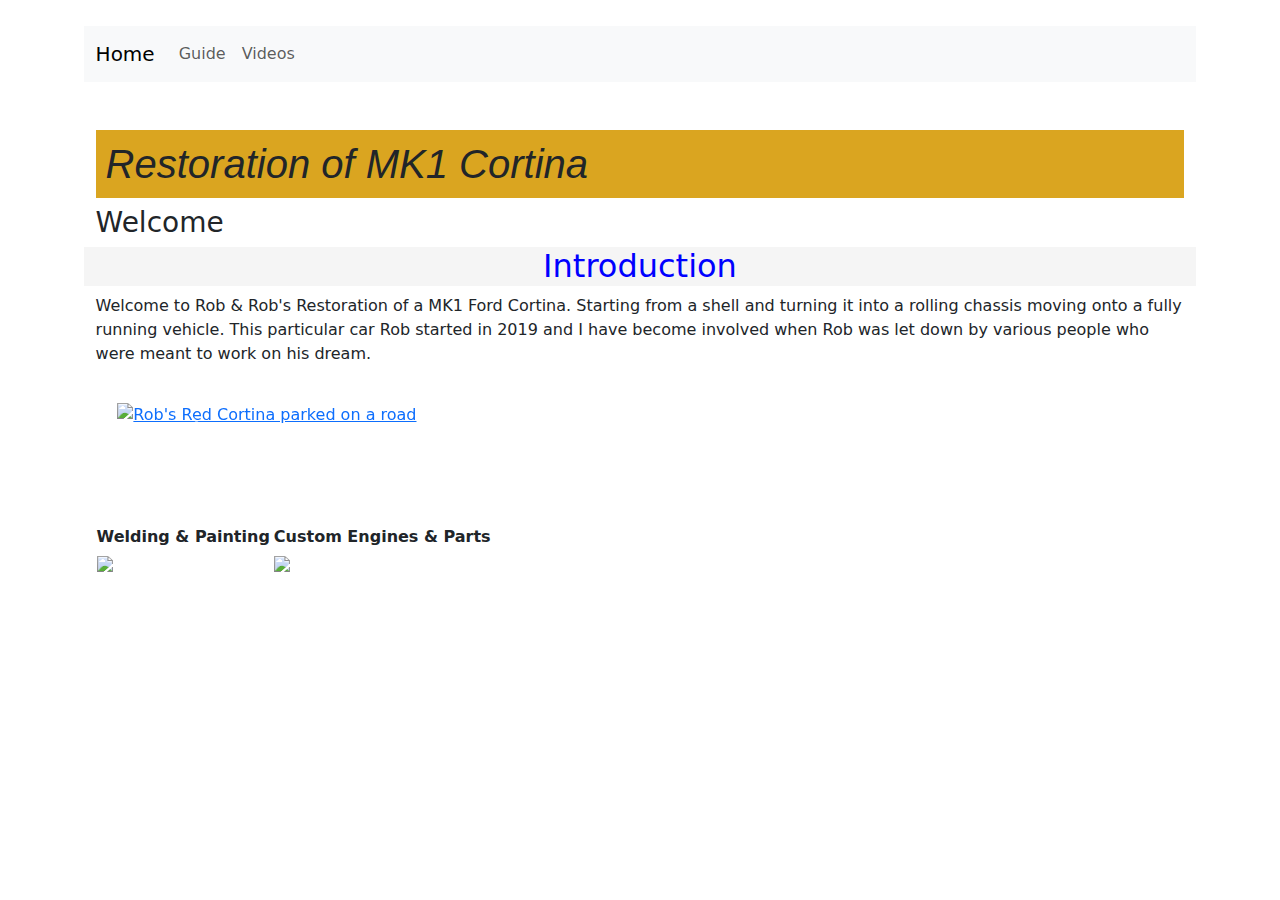
==== index.html @ 6943f39b "Update index.html change names to conforming standards" ====
<!DOCTYPE html>
  <html lang = "en-US">
    <head>
      <meta charset = "UTF-8">
      <meta name="viewport" content="width=device-width, initial-scale=1.0">    
      <link href="https://cdn.jsdelivr.net/npm/bootstrap@5.3.3/dist/css/bootstrap.min.css" rel="stylesheet" integrity="sha384-QWTKZyjpPEjISv5WaRU9OFeRpok6YctnYmDr5pNlyT2bRjXh0JMhjY6hW+ALEwIH" crossorigin="anonymous">
      <link href="https://cdn.jsdelivr.net/npm/bootstrap@5.1.3/dist/css/bootstrap.min.css" rel="stylesheet" integrity="sha384-1BmE4kWBq78iYhFldvKuhfTAU6auU8tT94WrHftjDbrCEXSU1oBoqyl2QvZ6jIW3" crossorigin="anonymous">
      <link rel="stylesheet" href="css/style.css">
      <title>Restore a Cortina</title>
    </head>    
    <body>
      <div class="container">
        <div class="row">
          <!--Nav bar -->
          <nav class="navbar navbar-expand-lg bg-body-tertiary">
            <div class="container-fluid">
              <a class="navbar-brand active" href="index.html">Home</a>
              <button class="navbar-toggler" type="button" data-bs-toggle="collapse" data-bs-target="#navbarSupportedContent" aria-controls="navbarSupportedContent" aria-expanded="false" aria-label="Toggle navigation">
                <span class="navbar-toggler-icon"></span>
              </button>
              <div class="collapse navbar-collapse" id="navbarSupportedContent">
                <ul class="navbar-nav me-auto mb-2 mb-lg-0">                  
                  <li class="nav-item">
                    <a class="nav-link" href="guide.html">Guide</a>
                  </li>
                  <li class="nav-item">
                    <a class="nav-link" href="videos.html">Videos</a>
                  </li>                  
                </ul>                
              </div>
            </div>
          </nav>
        </div>
          <br>
          <br>
          <h1>Restoration of MK1 Cortina</h1>
        <div class="row">
          <h3>Welcome</h3>          
          <h2>Introduction</h2>
          <p>
            Welcome to Rob & Rob's Restoration of a MK1 Ford Cortina.  Starting from a shell and turning it into a rolling chassis moving onto a fully running vehicle.
            This particular car Rob started in 2019 and I have become involved when Rob was let down by various people who were meant to work on his dream.  
          </p>
        </div>
        <!--Carousel containing 3 images, 1st image is a link.-->
        <div class="container">
          <div id="carouselExampleCaptions" class="carousel slide" data-bs-ride="carousel">
            <div class="carousel-indicators">        
              <button type="button" data-bs-target="#carouselExampleCaptions" data-bs-slide-to="0" class="active" aria-current="true" aria-label="Slide 1"></button>        
              <button type="button" data-bs-target="#carouselExampleCaptions" data-bs-slide-to="1" aria-label="Slide 2"></button>        
              <button type="button" data-bs-target="#carouselExampleCaptions" data-bs-slide-to="2" aria-label="Slide 3"></button>        
            </div>        
            <div class="carousel-inner">        
              <div class="carousel-item active">        
                <a href="videos.html" target="_blank"><img src="images/cortinaaftershow.jpg" class="d-block w-100" alt="Rob's Red Cortina parked on a road"></a>        
                <div class="carousel-caption d-none d-md-block">        
                  <h5>Rob's Cortina after a show</h5>
                </div>        
              </div>        
              <div class="carousel-item">        
                <a href="https://www.burtonpower.com/tuning-guides/ford-cars/ford-cortina-mk1-mk2-tuning.html" target="_blank"><img src="images/robsenginesml.jpg" class="d-block w-100" alt="2.8 Cologne Engine"></a>        
                <div class="carousel-caption d-none d-md-block">        
                  <h5>Robs 2.8L that has been stroked and bored to 3.5l</h5>
                </div>        
              </div>        
              <div class="carousel-item">        
                <a href="https://mk1cortina.club/" target="_blank"><img src="images/mk1cortinashowcropped.jpg" class="d-block w-100" alt="MK1 Cortina Owners Club display car in blue"></a>        
                <div class="carousel-caption d-none d-md-block">        
                  <h5>Mk1 Cortina Owners Club</h5>        
                  <p>Click picture to go to the MK1 Cortina Owners Club</p>        
                </div>        
              </div>        
            </div>

              <!--Buttons to control the carousel-->
            <button class="carousel-control-prev" type="button" data-bs-target="#carouselExampleCaptions" data-bs-slide="prev">        
              <span class="carousel-control-prev-icon" aria-hidden="true"></span>        
              <span class="visually-hidden">Previous</span>        
            </button>        
            <button class="carousel-control-next" type="button" data-bs-target="#carouselExampleCaptions" data-bs-slide="next">        
              <span class="carousel-control-next-icon" aria-hidden="true"></span>        
              <span class="visually-hidden">Next</span>        
            </button>        
          </div>        
        </div>
          <script src="https://code.jquery.com/jquery-3.6.0.min.js"></script>
          <script src="https://cdn.jsdelivr.net/npm/@popperjs/core@2.10.2/dist/umd/popper.min.js"></script>
          <script src="https://cdn.jsdelivr.net/npm/bootstrap@5.3.3/dist/js/bootstrap.bundle.min.js" integrity="sha384-YvpcrYf0tY3lHB60NNkmXc5s9fDVZLESaAA55NDzOxhy9GkcIdslK1eN7N6jIeHz" crossorigin="anonymous"></script> 
      </div>
    </body>
    <br>
    <footer>
      <!--Links to companies that help-->
      <div class="container">
        <table>
          <tr>
            <th>Welding & Painting</th>
            <th></th>
            <th>Custom Engines & Parts</th>
          </tr>
          <tr>
            <td><a href="https://www.facebook.com/Repairrefurbyourride" target="_blank"><img src="images/dannyweld.jpg" height="100px" width="auto"></a></td>
            <td></td>
            <td><a href="https://www.burtonpower.com/" target="_blank"><img src="images/burtonpower.svg" width="100%" height="auto"></a></td>
          </tr>
        </table>    
      </div>
    </footer>
  </html>
---- css/style.css ----
/* Milestone Project 1 CSS Stylesheet*/
/* Setup overall layout */

#row{
    background-color: aliceblue;
}
#content1 {
    font-size: x-large;
}
#content1 select {
    display: none;
  }
#content2 {
    font-size: smaller;
}
/* Titles of each page and modal*/
h1{
    padding: 10px;    
    font-family: Arial, Helvetica, sans-serif;
    font-style:oblique;  
    background-color: goldenrod;  
}
/*writing on buttons*/
h2 {
text-align: center;
color: blue;
background-color: whitesmoke;
}
/*Layout of the Guide page*/
.column {
    float: left;
    width: 40%;
}
.centrecolumn {
    float: right;
    width: 60%;
}
/*carousel */
.container {
  padding: 2%;              
}
.clearfix:after {
  content: "";
  display: table;
  clear: both;
}  
/*Footer*/
th {
    text-align: center;
}
/*Modal layout*/
.modal-body{
    align-items: center;
}
.vidsize {
    padding: auto;
}

.item {
    width: 30%;
    height: 0;
    padding-top: 30%;
    display: inline-block;
    background-size: cover;
    background-position: center;
}
  
.containerthumb {
    display: flex;
    justify-content: space-between;
    flex-wrap: wrap;
    
    resize: both;
    overflow: auto;
}
  
/*Gallery*/
.gallery {
   border: 1px solid #ccc;
}  
.gallery:hover {
  border: 1px solid #777;
}  
.gallery img {
   width: 100%;
   height: auto;
}  
.desc {
  padding: 15px;
  text-align: center;
}  
* {
    box-sizing: border-box;
}
  
.responsive {
  padding: 0 6px;
  float: left;
  width: 24.99999%;
}

/*Responsive Screen setup for 3 sizes*/
@media only screen and (max-width: 960px) {
 .responsive {
      width: 20%;
    }    
}
  
@media only screen and (max-width: 800px) {
  .responsive {
      width: 49.99999%;
      margin: 6px 0;
    }
  .widesc {
      display: none;
    }
  .smlsc {
      font-size: smaller;
    }    
  #content1 ul {
      display: none;
    }
  #content1 select {
      display: inline-block;
      width: 100%;
    }       
  }
  
@media only screen and (max-width: 500px) {
  .responsive {
      width: 100%;
    }
  .smlsc {
      display: inline;
    }
  #content1 {
      font-size: small;
    } 
  #reimg {
      display: none;
    }   
}
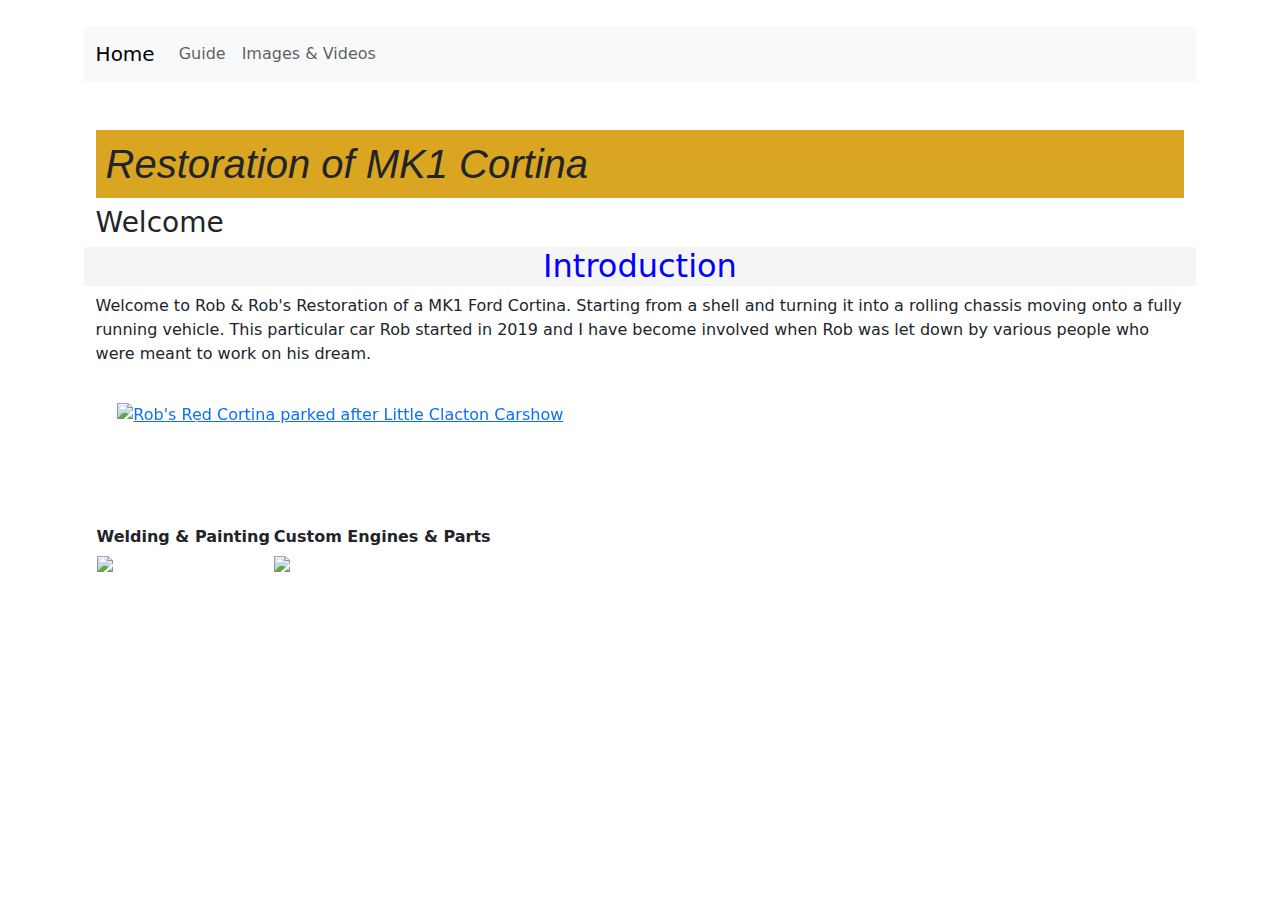
==== commit b48abe5d: "Update index.html with name changes" ====
--- a/index.html
+++ b/index.html
@@ -24,7 +24,7 @@
                     <a class="nav-link" href="guide.html">Guide</a>
                   </li>
                   <li class="nav-item">
-                    <a class="nav-link" href="videos.html">Videos</a>
+                    <a class="nav-link" href="gallery.html">Images & Videos</a>
                   </li>                  
                 </ul>                
               </div>
@@ -52,19 +52,19 @@
             </div>        
             <div class="carousel-inner">        
               <div class="carousel-item active">        
-                <a href="videos.html" target="_blank"><img src="images/cortinaaftershow.jpg" class="d-block w-100" alt="Rob's Red Cortina parked on a road"></a>        
+                <a href="gallery.html" target="_blank"><img src="images/carousel/cortinaaftershow.jpg" class="d-block w-100" alt="Rob's Red Cortina parked after Little Clacton Carshow"></a>        
                 <div class="carousel-caption d-none d-md-block">        
                   <h5>Rob's Cortina after a show</h5>
                 </div>        
               </div>        
               <div class="carousel-item">        
-                <a href="https://www.burtonpower.com/tuning-guides/ford-cars/ford-cortina-mk1-mk2-tuning.html" target="_blank"><img src="images/robsenginesml.jpg" class="d-block w-100" alt="2.8 Cologne Engine"></a>        
+                <a href="https://www.burtonpower.com/tuning-guides/ford-cars/ford-cortina-mk1-mk2-tuning.html" target="_blank"><img src="images/carousel/robsenginesml.jpg" class="d-block w-100" alt="2.8 Cologne Engine"></a>        
                 <div class="carousel-caption d-none d-md-block">        
                   <h5>Robs 2.8L that has been stroked and bored to 3.5l</h5>
                 </div>        
               </div>        
               <div class="carousel-item">        
-                <a href="https://mk1cortina.club/" target="_blank"><img src="images/mk1cortinashowcropped.jpg" class="d-block w-100" alt="MK1 Cortina Owners Club display car in blue"></a>        
+                <a href="https://mk1cortina.club/" target="_blank"><img src="images/carousel/mk1cortinashowcropped.jpg" class="d-block w-100" alt="MK1 Cortina Owners Club display car in blue"></a>        
                 <div class="carousel-caption d-none d-md-block">        
                   <h5>Mk1 Cortina Owners Club</h5>        
                   <p>Click picture to go to the MK1 Cortina Owners Club</p>        
@@ -99,9 +99,9 @@
             <th>Custom Engines & Parts</th>
           </tr>
           <tr>
-            <td><a href="https://www.facebook.com/Repairrefurbyourride" target="_blank"><img src="images/dannyweld.jpg" height="100px" width="auto"></a></td>
+            <td><a href="https://www.facebook.com/Repairrefurbyourride" target="_blank"><img src="images/linksetc/dannyweld.jpg" height="100px" width="auto"></a></td>
             <td></td>
-            <td><a href="https://www.burtonpower.com/" target="_blank"><img src="images/burtonpower.svg" width="100%" height="auto"></a></td>
+            <td><a href="https://www.burtonpower.com/" target="_blank"><img src="images/linksetc/burtonpower.svg" width="100%" height="auto"></a></td>
           </tr>
         </table>    
       </div>
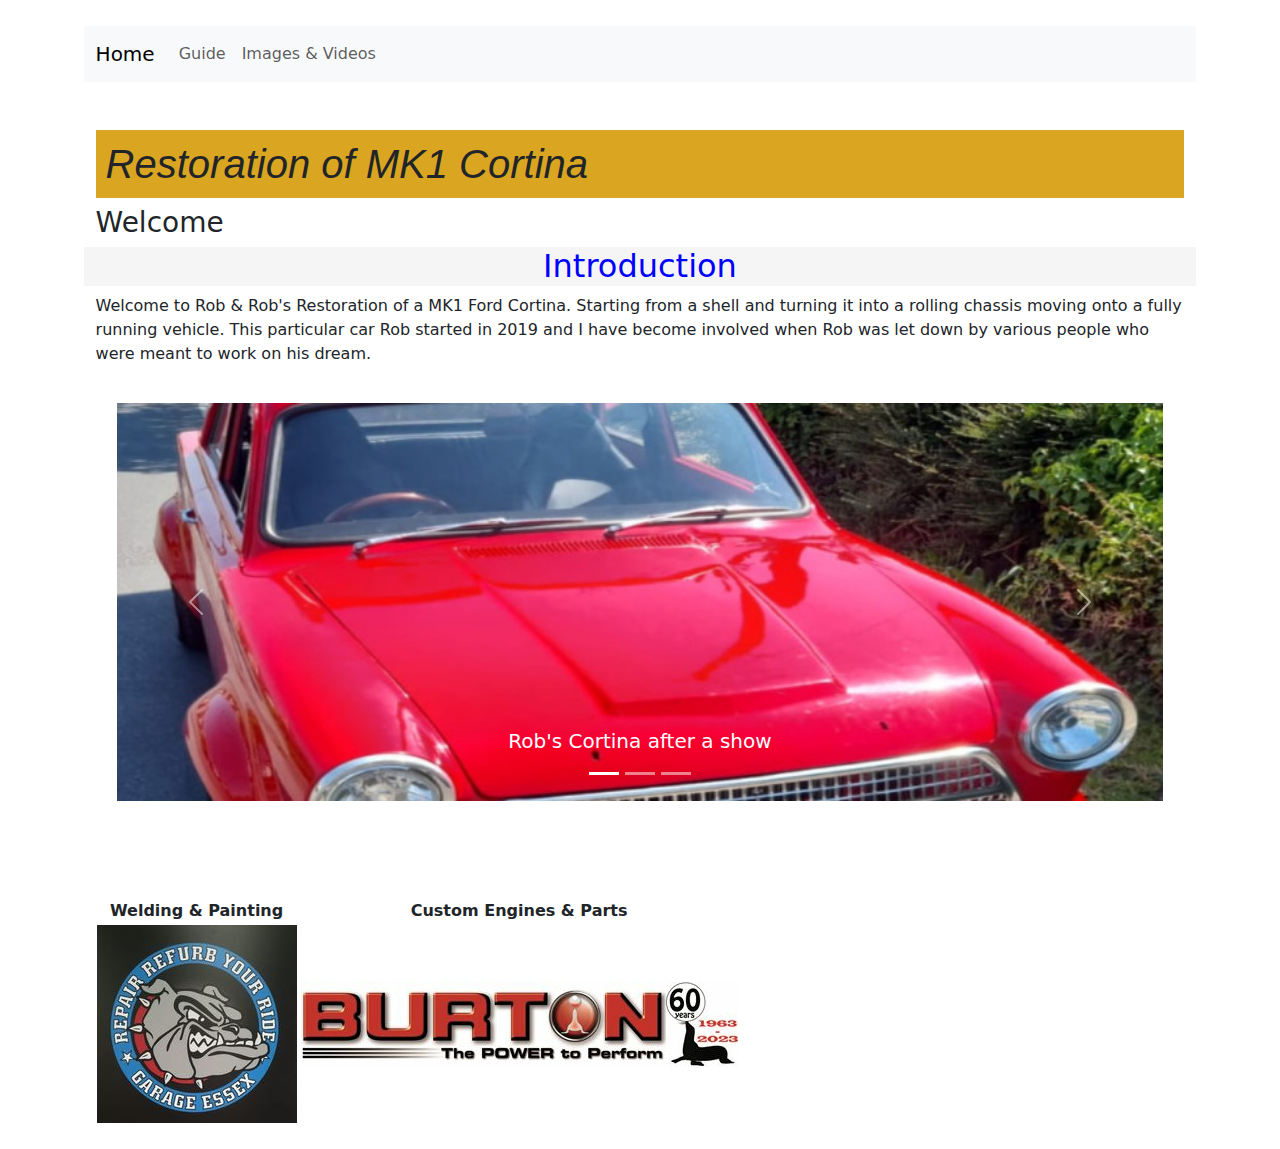
==== commit 859677c6: "Update index.html moving sizing info into style.css" ====
--- a/index.html
+++ b/index.html
@@ -6,6 +6,9 @@
       <link href="https://cdn.jsdelivr.net/npm/bootstrap@5.3.3/dist/css/bootstrap.min.css" rel="stylesheet" integrity="sha384-QWTKZyjpPEjISv5WaRU9OFeRpok6YctnYmDr5pNlyT2bRjXh0JMhjY6hW+ALEwIH" crossorigin="anonymous">
       <link href="https://cdn.jsdelivr.net/npm/bootstrap@5.1.3/dist/css/bootstrap.min.css" rel="stylesheet" integrity="sha384-1BmE4kWBq78iYhFldvKuhfTAU6auU8tT94WrHftjDbrCEXSU1oBoqyl2QvZ6jIW3" crossorigin="anonymous">
       <link rel="stylesheet" href="css/style.css">
+      <meta name="Restoring a MK1 Ford Cortina From Shell To Drag Car" content="Free web blog or tutorial">
+      <meta name="Cortina, MK1, Car Restoration, Full Restore" content="HTML, CSS, JavaScript">
+      <meta name="author" content="Rob Hall">
       <title>Restore a Cortina</title>
     </head>    
     <body>
@@ -99,9 +102,9 @@
             <th>Custom Engines & Parts</th>
           </tr>
           <tr>
-            <td><a href="https://www.facebook.com/Repairrefurbyourride" target="_blank"><img src="images/linksetc/dannyweld.jpg" height="100px" width="auto"></a></td>
+            <td><a href="https://www.facebook.com/Repairrefurbyourride" target="_blank"><img src="images/linksetc/dannyweld.jpg"></a></td>
             <td></td>
-            <td><a href="https://www.burtonpower.com/" target="_blank"><img src="images/linksetc/burtonpower.svg" width="100%" height="auto"></a></td>
+            <td><a href="https://www.burtonpower.com/" target="_blank"><img src="images/linksetc/burtonpower.svg"></a></td>
           </tr>
         </table>    
       </div>
--- a/css/style.css
+++ b/css/style.css
@@ -1,6 +1,5 @@
 /* Milestone Project 1 CSS Stylesheet*/
 /* Setup overall layout */
-
 #row{
     background-color: aliceblue;
 }
@@ -55,7 +54,6 @@
 .vidsize {
     padding: auto;
 }
-
 .item {
     width: 30%;
     height: 0;
@@ -98,7 +96,10 @@
   float: left;
   width: 24.99999%;
 }
-
+.footerImg {
+    width: 100%;
+    height: auto;
+}
 /*Responsive Screen setup for 3 sizes*/
 @media only screen and (max-width: 960px) {
  .responsive {
@@ -139,4 +140,4 @@
   #reimg {
       display: none;
     }   
-}+}
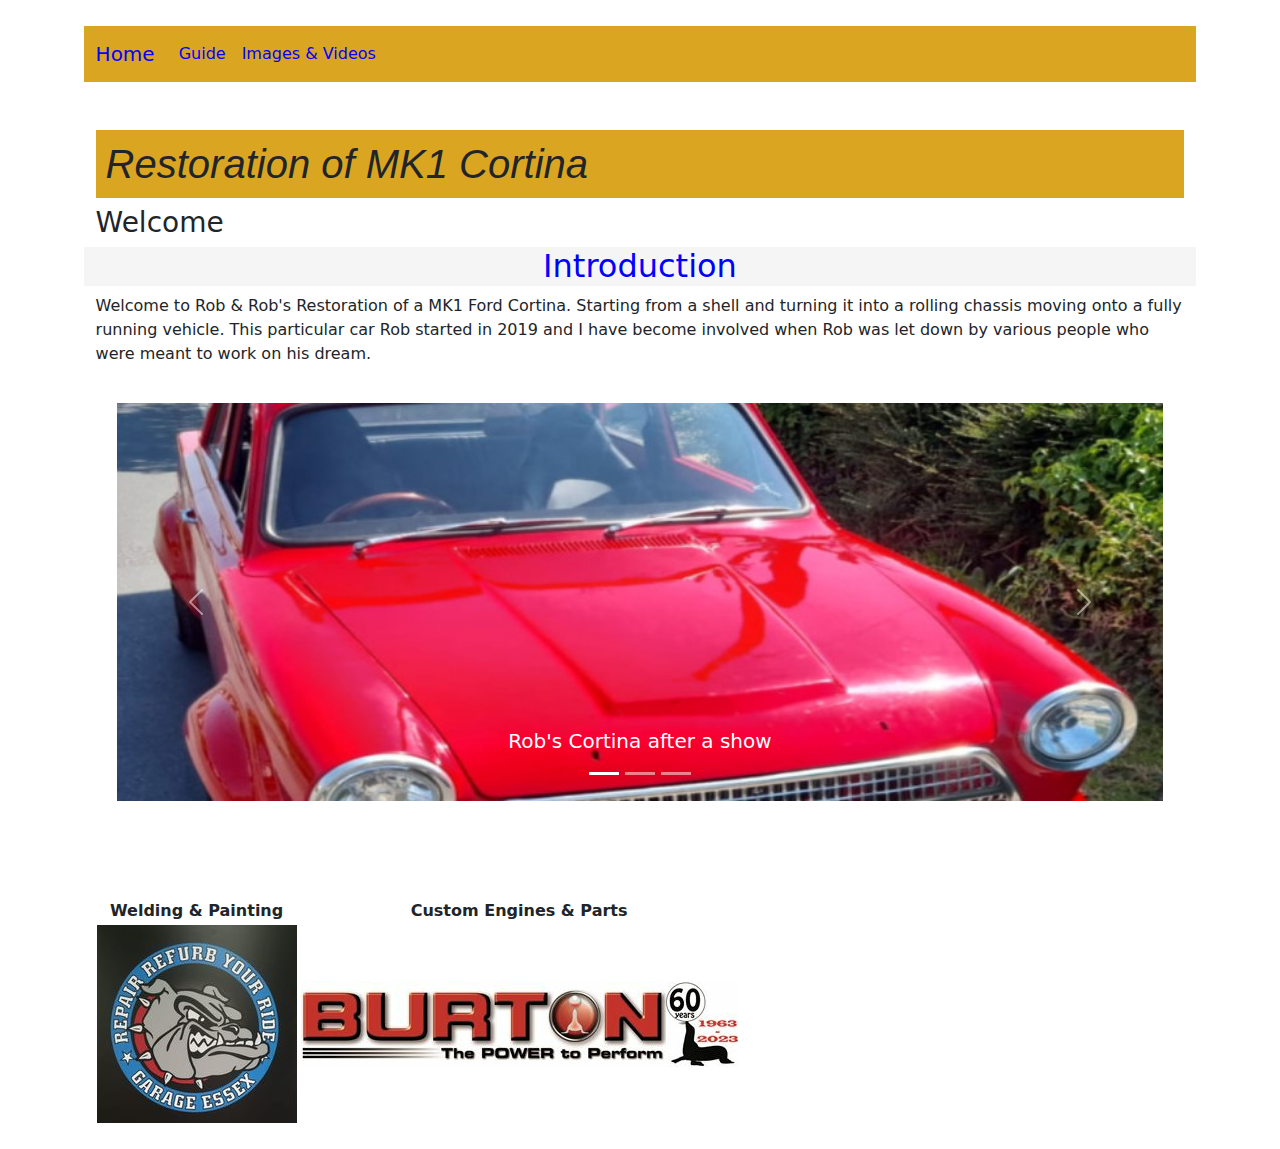
==== commit 9f4720b2: "Removing trailing <br>" ====
--- a/index.html
+++ b/index.html
@@ -34,9 +34,7 @@
             </div>
           </nav>
         </div>
-          <br>
-          <br>
-          <h1>Restoration of MK1 Cortina</h1>
+          <br><br><h1>Restoration of MK1 Cortina</h1>
         <div class="row">
           <h3>Welcome</h3>          
           <h2>Introduction</h2>
@@ -102,9 +100,9 @@
             <th>Custom Engines & Parts</th>
           </tr>
           <tr>
-            <td><a href="https://www.facebook.com/Repairrefurbyourride" target="_blank"><img src="images/linksetc/dannyweld.jpg"></a></td>
+            <td><a href="https://www.facebook.com/Repairrefurbyourride" target="_blank"><img class="footerImg" src="images/linksetc/dannyweld.jpg" alt="Repair Refurb Your Ride Facebook Page"></a></td>
             <td></td>
-            <td><a href="https://www.burtonpower.com/" target="_blank"><img src="images/linksetc/burtonpower.svg"></a></td>
+            <td><a href="https://www.burtonpower.com/" target="_blank"><img class="footerImg" src="images/linksetc/burtonpower.svg" alt="Burton Power Website"></a></td>
           </tr>
         </table>    
       </div>
--- a/css/style.css
+++ b/css/style.css
@@ -71,7 +71,57 @@
     resize: both;
     overflow: auto;
 }
-  
+/*dropdown list in guide*/
+.dropdown {
+  position: relative;
+  display: inline-block;
+      padding: 10px;
+     width:160px;
+
+  border: 1px solid;
+}
+.dropdown:after{
+content: '\25BC';
+position: relative;
+  font-size:14px;
+ float:right;
+
+
+}
+
+.dropdown-content {
+  display: none;
+  position: absolute;
+  background-color: #f9f9f9;
+  width: inherit;
+  box-shadow: 0px 8px 16px 0px rgba(0,0,0,0.2);
+ top: 39px;
+  left: 0;
+  width: 100%;
+  z-index: 1;
+}
+.drpimg {
+text-decoration:none;
+  color: black;
+  padding:10px;
+}
+.like-select {
+padding:0;
+margin:0;
+}
+.drop-select {
+    list-style: none;
+  padding:10px;
+
+border-bottom:1px solid black;
+}
+.drop-select:hover{
+background-color:gray;
+
+}
+.drop-select:hover a{
+  color:white;
+}  
 /*Gallery*/
 .gallery {
    border: 1px solid #ccc;
@@ -99,6 +149,19 @@
 .footerImg {
     width: 100%;
     height: auto;
+}
+.bg-body-tertiary {
+    background-color: goldenrod !important;
+    color: black
+}
+.navbar-brand {
+  color: blue !important;
+}
+.nav-link {
+  color: blue;
+}
+.nav-link active {
+  color:black;
 }
 /*Responsive Screen setup for 3 sizes*/
 @media only screen and (max-width: 960px) {
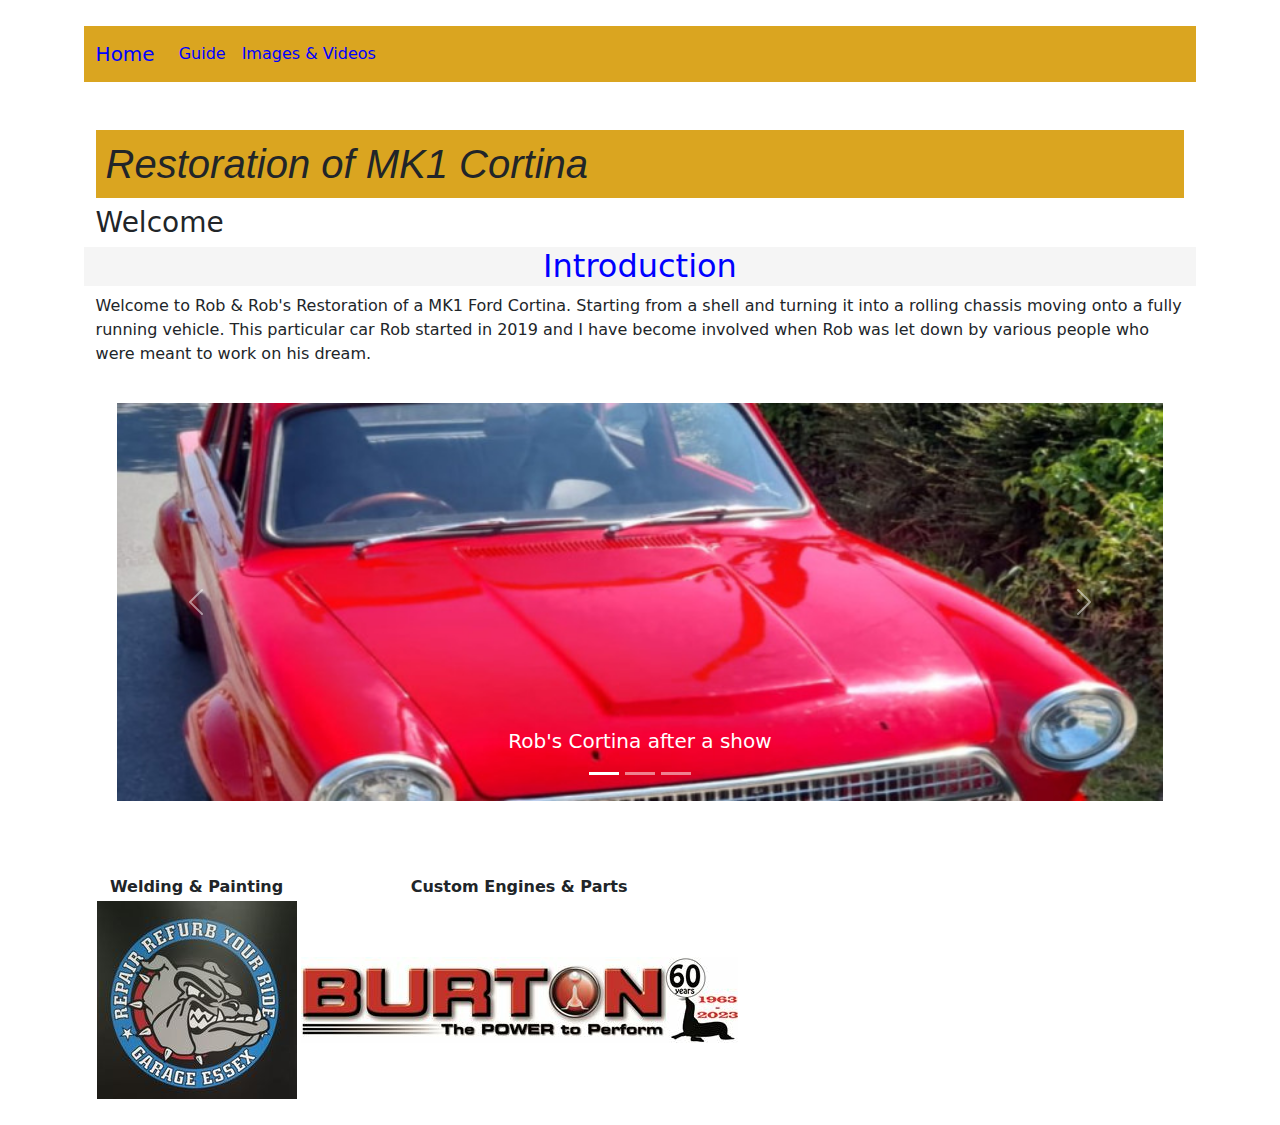
==== commit 7513f36c: "Remove anither trailing <br>" ====
--- a/index.html
+++ b/index.html
@@ -89,7 +89,6 @@
           <script src="https://cdn.jsdelivr.net/npm/bootstrap@5.3.3/dist/js/bootstrap.bundle.min.js" integrity="sha384-YvpcrYf0tY3lHB60NNkmXc5s9fDVZLESaAA55NDzOxhy9GkcIdslK1eN7N6jIeHz" crossorigin="anonymous"></script> 
       </div>
     </body>
-    <br>
     <footer>
       <!--Links to companies that help-->
       <div class="container">
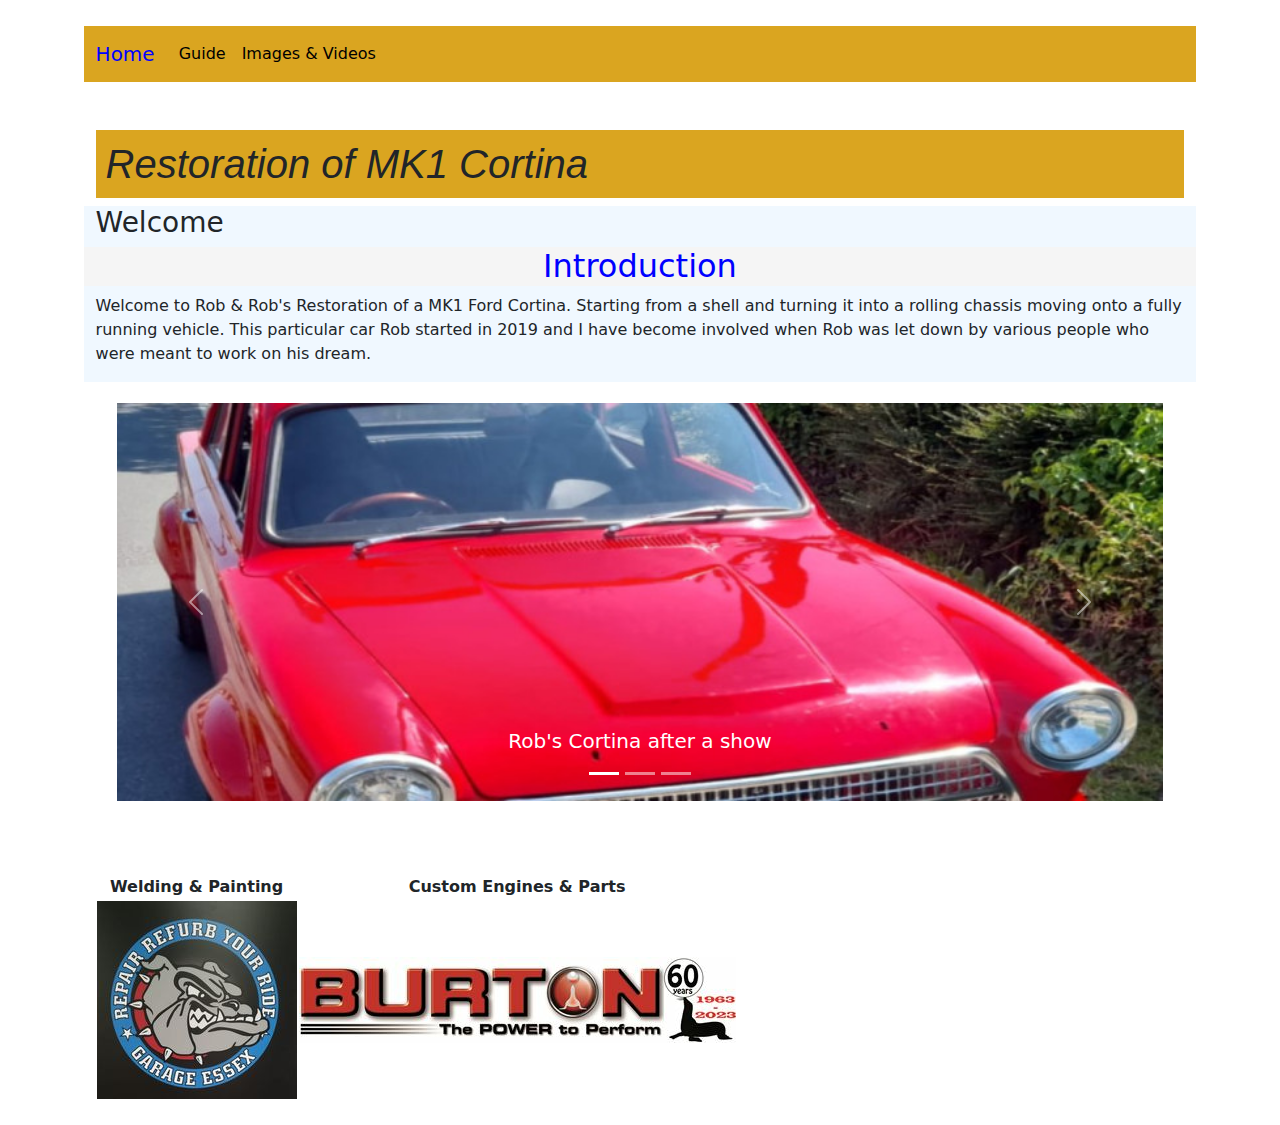
==== commit f326dd8b: "Changes to the Navbar to allow better contrast" ====
--- a/index.html
+++ b/index.html
@@ -88,22 +88,22 @@
           <script src="https://cdn.jsdelivr.net/npm/@popperjs/core@2.10.2/dist/umd/popper.min.js"></script>
           <script src="https://cdn.jsdelivr.net/npm/bootstrap@5.3.3/dist/js/bootstrap.bundle.min.js" integrity="sha384-YvpcrYf0tY3lHB60NNkmXc5s9fDVZLESaAA55NDzOxhy9GkcIdslK1eN7N6jIeHz" crossorigin="anonymous"></script> 
       </div>
+      <footer>
+        <!--Links to companies that help-->
+        <div class="container">
+          <table>
+            <tr>
+              <th>Welding & Painting</th>
+              
+              <th>Custom Engines & Parts</th>
+            </tr>
+            <tr>
+              <td><a href="https://www.facebook.com/Repairrefurbyourride" target="_blank"><img class="footerImg" src="images/linksetc/dannyweld.jpg" alt="Repair Refurb Your Ride Facebook Page"></a></td>
+              
+              <td><a href="https://www.burtonpower.com/" target="_blank"><img class="footerImg" src="images/linksetc/burtonpower.svg" alt="Burton Power Website"></a></td>
+            </tr>
+          </table>    
+        </div>
+      </footer>
     </body>
-    <footer>
-      <!--Links to companies that help-->
-      <div class="container">
-        <table>
-          <tr>
-            <th>Welding & Painting</th>
-            <th></th>
-            <th>Custom Engines & Parts</th>
-          </tr>
-          <tr>
-            <td><a href="https://www.facebook.com/Repairrefurbyourride" target="_blank"><img class="footerImg" src="images/linksetc/dannyweld.jpg" alt="Repair Refurb Your Ride Facebook Page"></a></td>
-            <td></td>
-            <td><a href="https://www.burtonpower.com/" target="_blank"><img class="footerImg" src="images/linksetc/burtonpower.svg" alt="Burton Power Website"></a></td>
-          </tr>
-        </table>    
-      </div>
-    </footer>
   </html>
--- a/css/style.css
+++ b/css/style.css
@@ -1,23 +1,33 @@
 /* Milestone Project 1 CSS Stylesheet*/
 /* Setup overall layout */
-#row{
-    background-color: aliceblue;
-}
-#content1 {
-    font-size: x-large;
-}
-#content1 select {
-    display: none;
-  }
-#content2 {
-    font-size: smaller;
+.navbar-brand {
+  color: black !important;
+}
+.navbar-brand :active {
+  text-emphasis: bold;
+}
+.row{
+  background-color: aliceblue;
+}
+.content1 {
+  font-size: x-large;
+}
+.content1 select {
+  display: none;
+}
+.content2 {
+  font-size: smaller;
+}
+.reimg {
+width: 100%;
+height: auto;
 }
 /* Titles of each page and modal*/
 h1{
-    padding: 10px;    
-    font-family: Arial, Helvetica, sans-serif;
-    font-style:oblique;  
-    background-color: goldenrod;  
+  padding: 10px;    
+  font-family: Arial, Helvetica, sans-serif;
+  font-style:oblique;  
+  background-color: goldenrod;  
 }
 /*writing on buttons*/
 h2 {
@@ -27,180 +37,179 @@
 }
 /*Layout of the Guide page*/
 .column {
-    float: left;
-    width: 40%;
+  float: left;
+  width: 40%;
 }
 .centrecolumn {
-    float: right;
-    width: 60%;
+  float: right;
+  width: 60%;
 }
 /*carousel */
 .container {
-  padding: 2%;              
+padding: 2%;              
 }
 .clearfix:after {
-  content: "";
-  display: table;
-  clear: both;
+content: "";
+display: table;
+clear: both;
 }  
 /*Footer*/
 th {
-    text-align: center;
+  text-align: center;
 }
 /*Modal layout*/
 .modal-body{
-    align-items: center;
+  align-items: center;
 }
 .vidsize {
-    padding: auto;
+  padding: 10%;
 }
 .item {
-    width: 30%;
-    height: 0;
-    padding-top: 30%;
-    display: inline-block;
-    background-size: cover;
-    background-position: center;
-}
+  width: 30%;
+  height: 0;
+  padding-top: 30%;
+  display: inline-block;
+  background-size: cover;
+  background-position: center;
+}
+
+.containerthumb {
+  display: flex;
+  justify-content: space-between;
+  flex-wrap: wrap;
   
-.containerthumb {
-    display: flex;
-    justify-content: space-between;
-    flex-wrap: wrap;
-    
-    resize: both;
-    overflow: auto;
+  resize: both;
+  overflow: auto;
 }
 /*dropdown list in guide*/
 .dropdown {
-  position: relative;
-  display: inline-block;
-      padding: 10px;
-     width:160px;
-
-  border: 1px solid;
+position: relative;
+display: inline-block;
+    padding: 10px;
+   width:160px;
+
+border: 1px solid;
 }
 .dropdown:after{
 content: '\25BC';
 position: relative;
-  font-size:14px;
- float:right;
+font-size:14px;
+float:right;
 
 
 }
 
 .dropdown-content {
-  display: none;
-  position: absolute;
-  background-color: #f9f9f9;
-  width: inherit;
-  box-shadow: 0px 8px 16px 0px rgba(0,0,0,0.2);
- top: 39px;
-  left: 0;
-  width: 100%;
-  z-index: 1;
+display: none;
+position: absolute;
+background-color: #f9f9f9;
+width: inherit;
+box-shadow: 0px 8px 16px 0px rgba(0,0,0,0.2);
+top: 39px;
+left: 0;
+width: 100%;
+z-index: 1;
 }
 .drpimg {
 text-decoration:none;
-  color: black;
-  padding:10px;
+color: black;
+padding:10px;
 }
 .like-select {
 padding:0;
 margin:0;
 }
 .drop-select {
-    list-style: none;
-  padding:10px;
-
+  list-style: none;
+padding:10px;
 border-bottom:1px solid black;
+}
+.vidmodal {
+  width: 100%
 }
 .drop-select:hover{
 background-color:gray;
 
 }
 .drop-select:hover a{
-  color:white;
+color:white;
 }  
 /*Gallery*/
 .gallery {
-   border: 1px solid #ccc;
+ border: 1px solid #ccc;
 }  
 .gallery:hover {
-  border: 1px solid #777;
+border: 1px solid #777;
 }  
 .gallery img {
-   width: 100%;
-   height: auto;
+ width: 100%;
+ height: auto;
 }  
 .desc {
-  padding: 15px;
-  text-align: center;
+padding: 15px;
+text-align: center;
 }  
 * {
-    box-sizing: border-box;
-}
-  
-.responsive {
-  padding: 0 6px;
-  float: left;
-  width: 24.99999%;
+  box-sizing: border-box;
+}
+.responsive {
+padding: 0 6px;
+float: left;
+width: 24.99999%;
 }
 .footerImg {
-    width: 100%;
-    height: auto;
+  width: 100%;
+  height: auto;
 }
 .bg-body-tertiary {
-    background-color: goldenrod !important;
-    color: black
+  background-color: goldenrod !important;
+  color: black
 }
 .navbar-brand {
-  color: blue !important;
+color: blue !important;
 }
 .nav-link {
-  color: blue;
+color: black;
 }
 .nav-link active {
-  color:black;
+color:black;
+text-emphasis: bold;
 }
 /*Responsive Screen setup for 3 sizes*/
 @media only screen and (max-width: 960px) {
- .responsive {
-      width: 20%;
-    }    
-}
-  
+.responsive {
+    width: 20%;
+  }    
+}
+
 @media only screen and (max-width: 800px) {
-  .responsive {
-      width: 49.99999%;
-      margin: 6px 0;
-    }
-  .widesc {
-      display: none;
-    }
-  .smlsc {
-      font-size: smaller;
-    }    
-  #content1 ul {
-      display: none;
-    }
-  #content1 select {
-      display: inline-block;
-      width: 100%;
-    }       
-  }
-  
+.responsive {
+    width: 49.99999%;
+    margin: 6px 0;
+  }
+.widesc {
+    display: none;
+  }
+.smlsc {
+    font-size: smaller;
+  }    
+.content1 ul {
+    display: none;
+  }
+.content1 select {
+    display: inline-block;
+    width: 100%;
+  }       
+}
+
 @media only screen and (max-width: 500px) {
-  .responsive {
-      width: 100%;
-    }
-  .smlsc {
-      display: inline;
-    }
-  #content1 {
-      font-size: small;
-    } 
-  #reimg {
-      display: none;
-    }   
-}
+.responsive {
+    width: 100%;
+  }
+.smlsc {
+    display: inline;
+  }
+.content1 {
+    font-size: small;
+  } 
+}